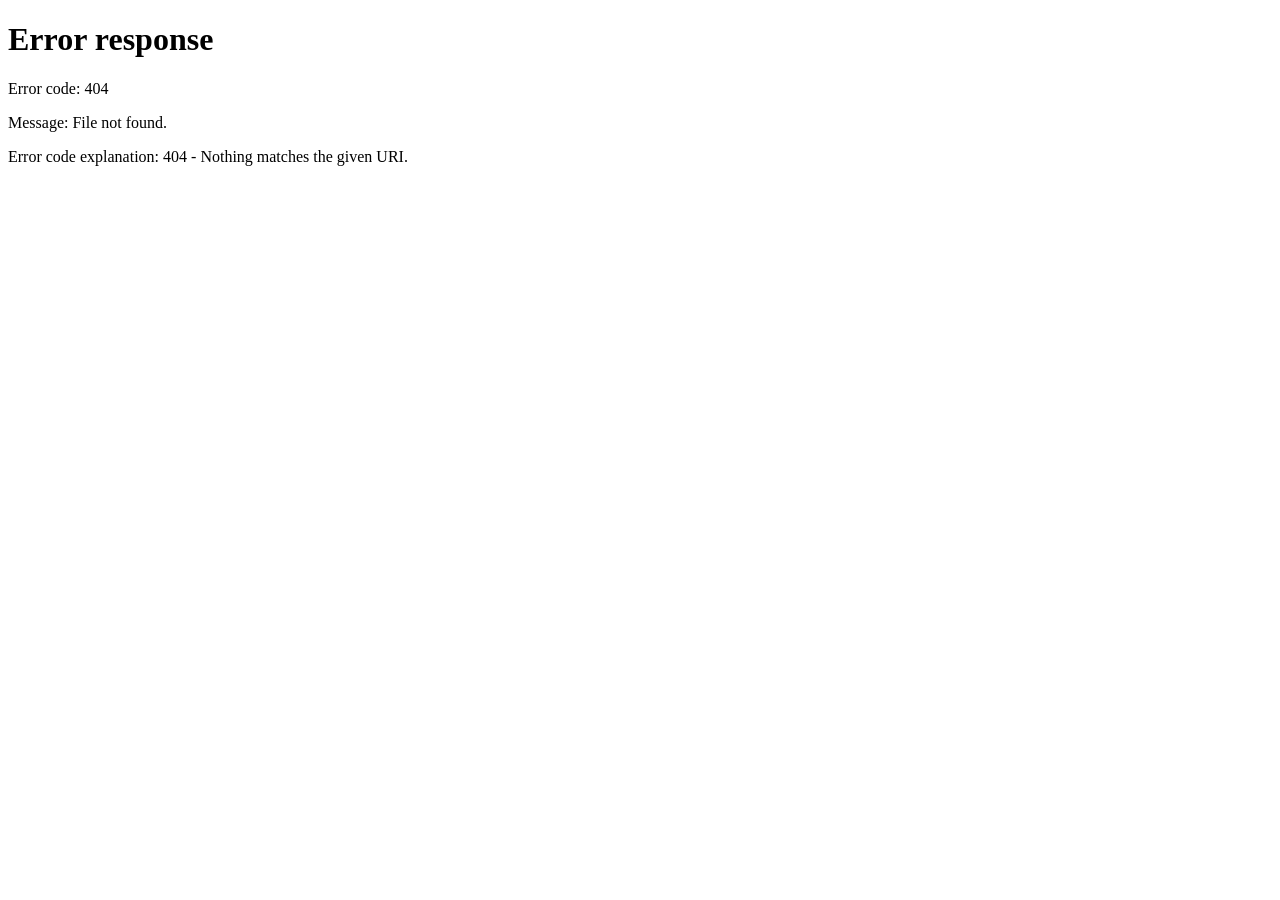
==== dashboard.html @ 7c2fc5f3 "Create dashboard.html" ====
<!DOCTYPE html>
<html lang="pt-br">
<head>
  <meta charset="UTF-8">
  <title>TaskFlow - Dashboard</title>
  <link rel="stylesheet" href="style.css">
</head>
<body>

  <div class="container">

    <h2 id="welcome"></h2>

    <button onclick="logout()">Sair</button>

    <hr>

    <input id="taskInput" placeholder="Nova tarefa">
    <button onclick="addTask()">Adicionar</button>

    <ul id="taskList"></ul>

  </div>

  <script src="tasks.js"></script>
</body>
</html>
---- style.css ----
body {
  font-family: Arial;
  background: #111;
  color: white;
  display: flex;
  justify-content: center;
  margin-top: 50px;
}

.container {
  width: 300px;
  background: #222;
  padding: 20px;
  border-radius: 10px;
}

input {
  width: 100%;
  margin: 5px 0;
  padding: 8px;
}

button {
  margin: 5px;
  padding: 6px;
  cursor: pointer;
}

ul {
  list-style: none;
  padding: 0;
}

li {
  display: flex;
  justify-content: space-between;
  margin: 5px 0;
}
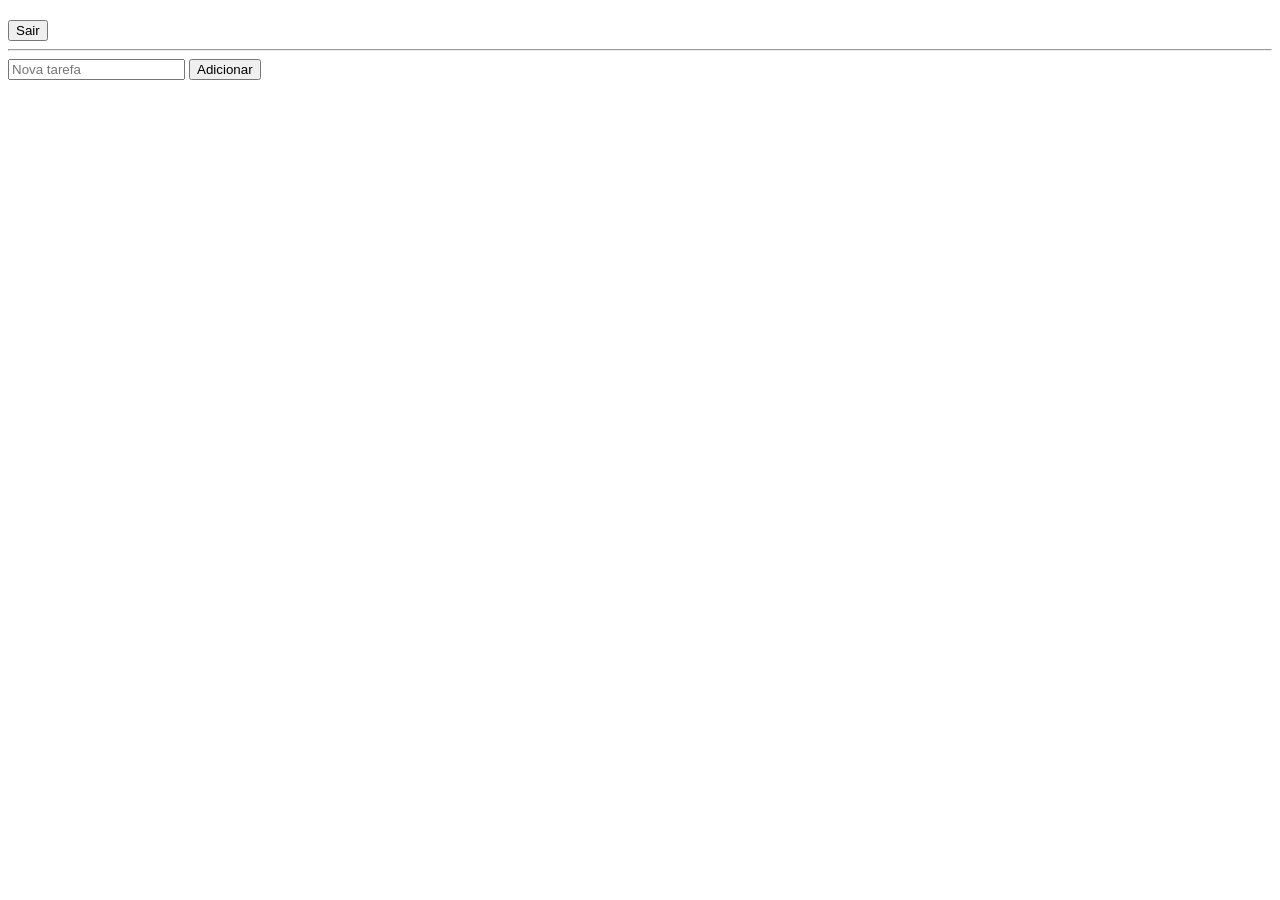
==== commit 5227c55d: "Update dashboard.html" ====
--- a/dashboard.html
+++ b/dashboard.html
@@ -1,9 +1,8 @@
 <!DOCTYPE html>
-<html lang="pt-br">
+<html>
 <head>
-  <meta charset="UTF-8">
-  <title>TaskFlow - Dashboard</title>
-  <link rel="stylesheet" href="style.css">
+  <title>Dashboard</title>
+  <link rel="stylesheet" href="assets/style.css">
 </head>
 <body>
 
@@ -16,12 +15,45 @@
     <hr>
 
     <input id="taskInput" placeholder="Nova tarefa">
-    <button onclick="addTask()">Adicionar</button>
+    <button onclick="add()">Adicionar</button>
 
     <ul id="taskList"></ul>
 
   </div>
 
-  <script src="tasks.js"></script>
+  <script src="js/storage.js"></script>
+  <script src="js/auth.js"></script>
+  <script src="js/tasks.js"></script>
+  <script src="js/ui.js"></script>
+
+  <script>
+    const user = getSession();
+
+    if (!user) {
+      window.location.href = "index.html";
+    }
+
+    document.getElementById("welcome").innerText =
+      "Bem-vindo, " + user;
+
+    renderTasks(user);
+
+    function add() {
+      addTask(user, taskInput.value);
+      taskInput.value = "";
+      renderTasks(user);
+    }
+
+    function handleToggle(i) {
+      toggleTask(user, i);
+      renderTasks(user);
+    }
+
+    function handleDelete(i) {
+      deleteTask(user, i);
+      renderTasks(user);
+    }
+  </script>
+
 </body>
 </html>
